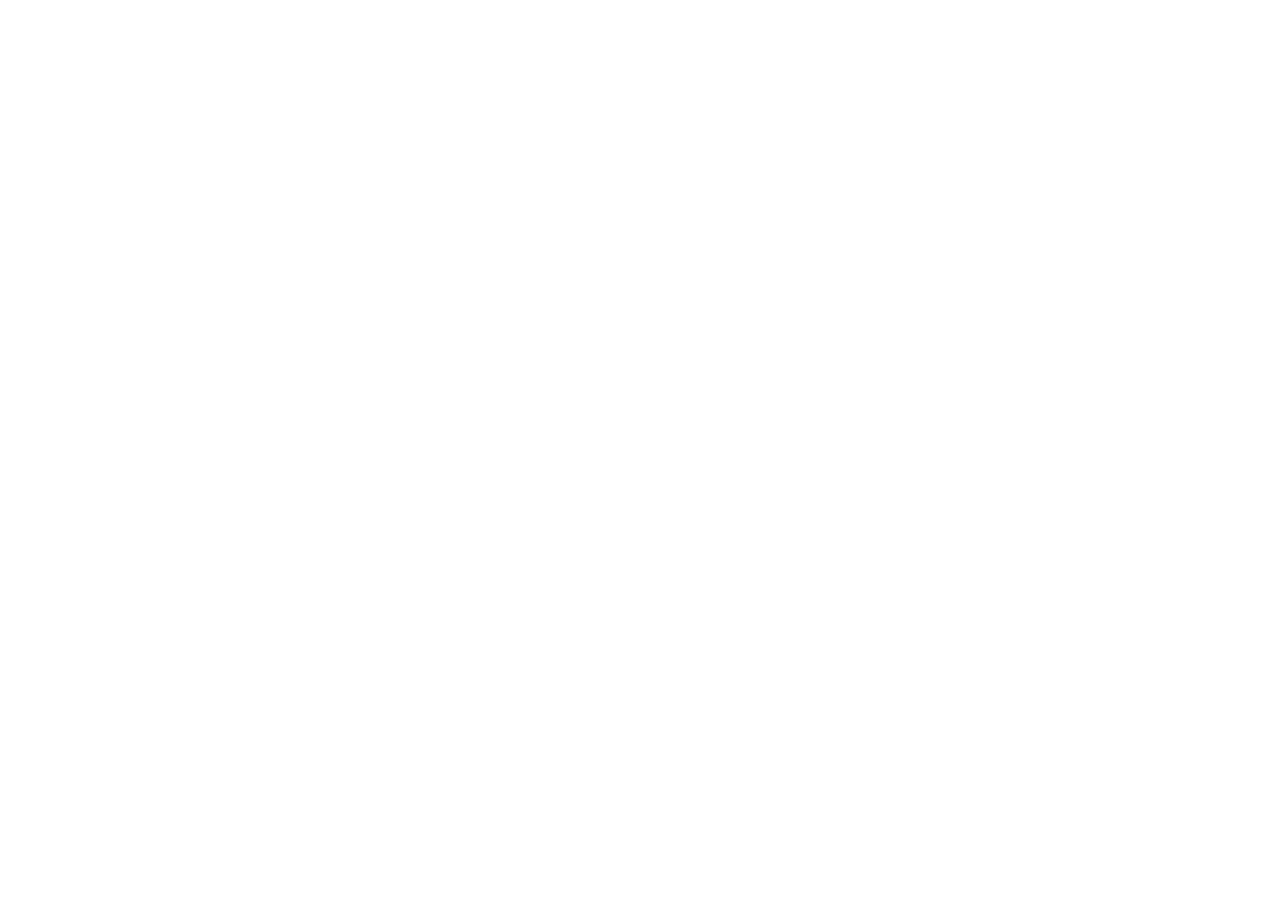
==== index.html @ 0b796f15 "create javascripte" ====
<!DOCTYPE html>
<html lang="en">

<head>
    <meta charset="UTF-8">
    <meta name="viewport" content="width=device-width, initial-scale=1.0">
    <title>Document</title>
    <script src="assending.js"></script>
</head>

<body>

</body>

</html>
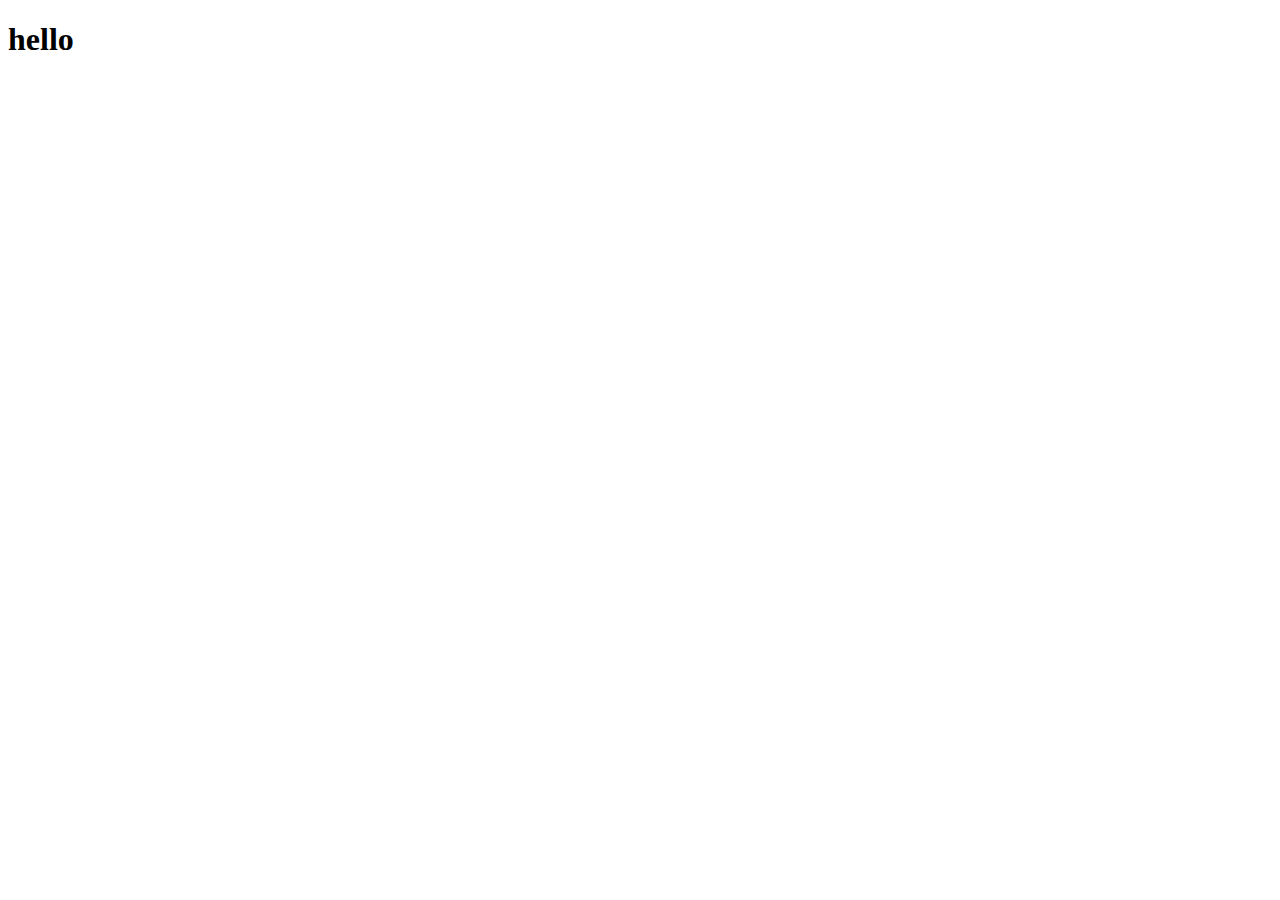
==== commit 760c0554: "add index" ====
--- a/index.html
+++ b/index.html
@@ -5,10 +5,11 @@
     <meta charset="UTF-8">
     <meta name="viewport" content="width=device-width, initial-scale=1.0">
     <title>Document</title>
-    <script src="assending.js"></script>
+    <script src="calculator.js"></script>
 </head>
 
 <body>
+    <h1>hello</h1>
 
 </body>
 
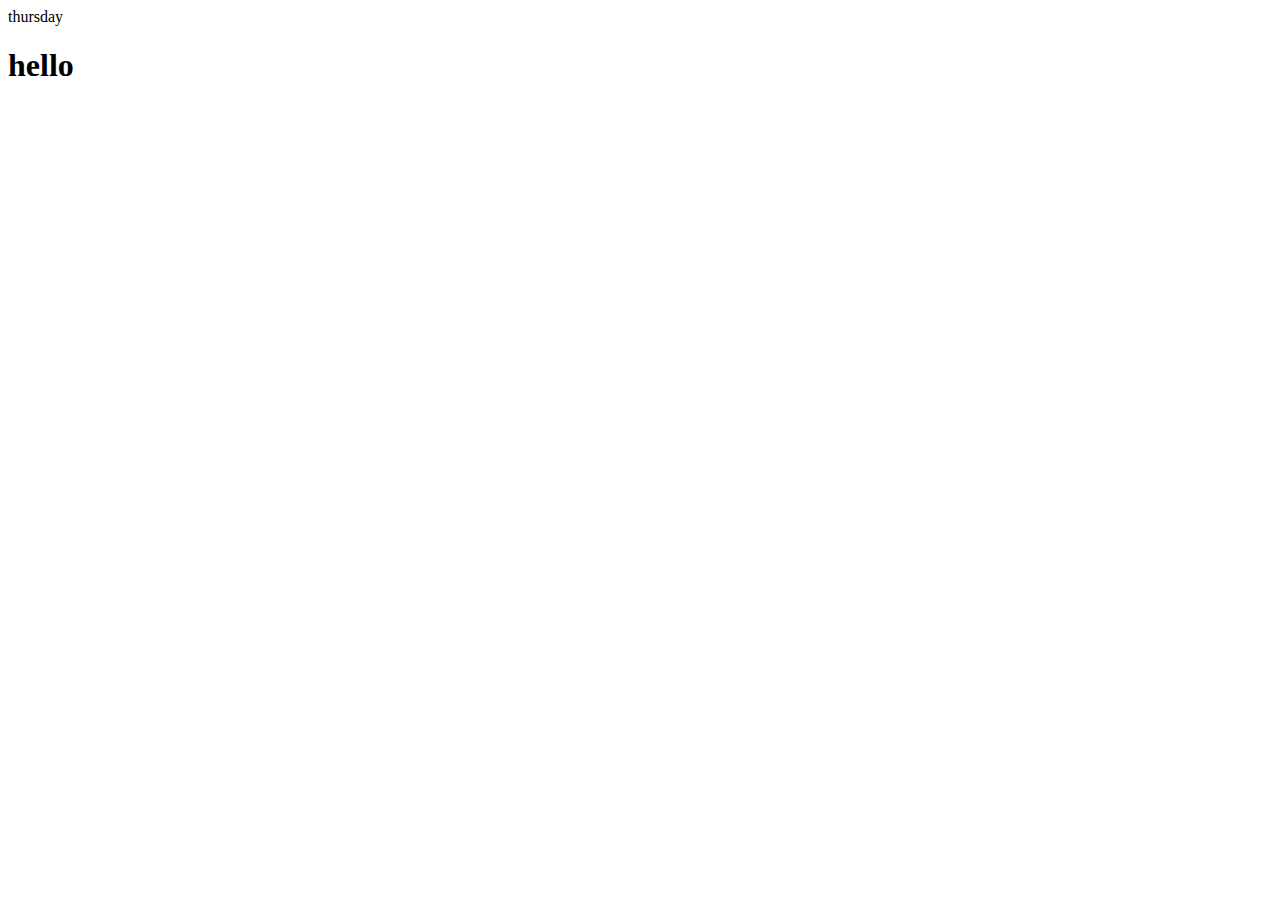
==== commit 1ac922b0: "dom" ====
--- a/index.html
+++ b/index.html
@@ -5,7 +5,7 @@
     <meta charset="UTF-8">
     <meta name="viewport" content="width=device-width, initial-scale=1.0">
     <title>Document</title>
-    <script src="calculator.js"></script>
+    <script src="./date.js"></script>
 </head>
 
 <body>
